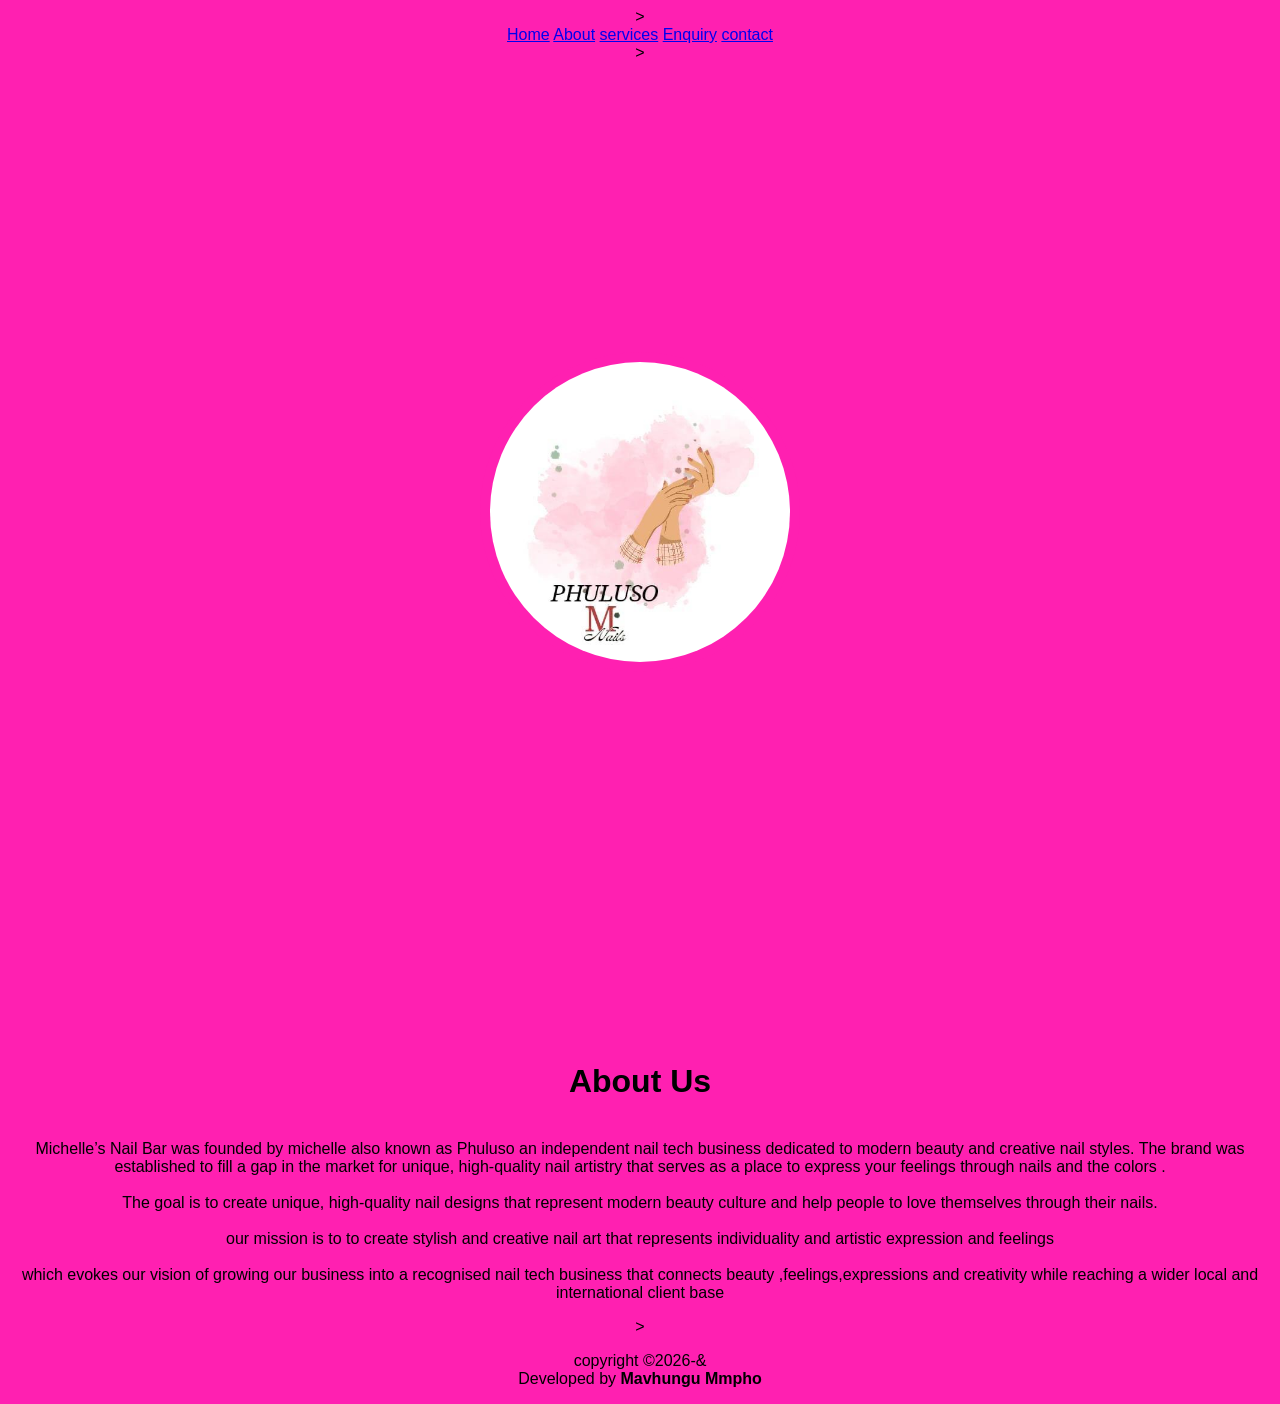
==== About.html @ 1bc6d543 "First commit" ====
<!DOCTYPE html>
<html lang="en">

  
<head>
    <meta charset="UTF-8">
    <meta name="viewport" content="width=device-width, initial-scale=1.0">
        <link rel="stylesheet" href="style.css">
    <title>About</title>
</head>

<body>

    <header>
        <!--This is my Nav it is the same in all pages -->>
        <nav>
            <a href="index.html">Home</a>
            <a href="About.html">About</a>
            <a href="service.html">services</a>
            <a href="enquiry.html">Enquiry</a>
            <a href="contact.html">contact</a>
        </nav>
    </header>

    <!--my main includes the logo and information about the business(about us) -->>
    <main>
   <div class="wrapper">
<div class="logo">
    <img src="logo/Nail Tech Logo.jpeg"alt="">

</div>

   <div class="intro">
 <h1 style="text-align: center;"> About Us</h1>
<p><br>Michelle’s Nail Bar was founded by michelle also known as Phuluso  an independent nail tech business dedicated to modern beauty and creative nail styles. The brand was established to fill a gap in the market for unique, high-quality nail artistry that serves as a place to express your feelings through nails and the colors .<br>
	
	<br> The goal is to create unique, high-quality nail designs that represent modern beauty culture and help people to love themselves through their nails.<br>
	<br> our mission is to to create stylish and creative nail art that represents individuality and artistic expression and feelings <br>
    <br>which evokes our vision of  growing our business into a recognised nail tech business that connects beauty ,feelings,expressions and creativity while reaching a wider local and international client base<br>

   </div>
   </div>
</main>
   <!--This is my footer it is the same in all pages -->>
<footer>
<div class=" footer-bottom">
    <p>copyright &copy;2026-&amp;
<br>
Developed by<b> Mavhungu Mmpho</b>

    </p>


</div>

    </footer>

   
</body>
</html>
---- style.css ----
body{
    /*margin: 0;*/
    font-family: 'Lucida Sans', 'Lucida Sans Regular', 'Lucida Grande', 'Lucida Sans Unicode', Geneva, Verdana, sans-serif;
    background-color:rgb(255, 32, 177);;
    align-items: center;
    text-align: center;
    
}

.service{
    padding: 40px 20px;
    text-align: center;
}

.service h1{
    color: #bf0000;
    padding-bottom: 30px;
    text-align: center;
}

.services-container{
    display: flex;
    justify-content: center;
    gap: 20px;
    flex-wrap: wrap;
}

.service-card{
    background-color: #fea3d5;
    width: 247px;
    padding: 20px;
    border-radius: 10px;
    box-shadow: 0px 4px 10px rgba(0,0,0,0.1);
    transform: transform 0.7s;
}

.service-card:hover{
    transform: translateY(-10px);
}

.service-card h2{
    color: #0077cc;
}

.service-card p{
    font-size:large;
    font-family: Verdana, Geneva, Tahoma, sans-serif;
    color: #555;
}






.images-container{

    margin-top: 30px;
    display: flex;
    justify-content: center;
    gap: 20px;
    flex-wrap: wrap;
}

.image-card{


   border-radius: 10px;
    border-width: 2px;
   background-color: #fea3d5;
   text-align: center;
   align-items: center;
   width: 380px;
   margin:5px;

}



.image-card p{

    font-family:Arial, Helvetica, sans-serif;
    font-size: 25px;
    font-weight: bold;
    color:#0077cc;
}

.image-card img{

    margin: 10px;
    border-radius: 5px;
}
   
    .container{
min-height: 100vh;
background: #fea3d5;
display: flex;
align-items:center;
background:url("bg.png") no-repeat center center/cover;

}
.container form{
width: 670px;
height: 400px;
display: flex;
justify-content: center;
box-shadow: 20px 30px 50px rgb( 0,0,0);
border-radius: 15px;
background:rgba(255,255,255,0.1);
    
flex-wrap:wrap;
}

.container form h1{
color: #fea3d5;
font-weight: 500;
margin-top: 20px;
text-align: center;
}

.contact form input{
width: 290px;
height: 40px;
padding-left: 10px;
outline: none;
border: none;
font-size: 20px;
margin-bottom: 10px;
background: none;
border-bottom:  2px solid white;
}
.container form input::placeholder{

    color: beige;
}

.container form #LastName,
.container form #mobile{
margin-left: 20px;

}

.container form h4{
color: beige;
font-weight: 300px;
width: 600px;
margin-top: 20px;
}

.container form textarea{
background: none;
border: none;
border-bottom: 2px solid #fff;
color: #171617;
font-weight: 200;
font-size: 15px;
padding: 10px;
outline: none;
min-width: 300px;
max-width: 400px;
min-height: 80px;
max-height: 80px;
}
textarea ::-webkit-scrollbar{

 width: 1em;   
}
textarea ::-webkit-scrollbar-thumb{
background-color: rgb(255, 32, 177);
}
.container form #button{
    border: none;
background: #fff;
border-radius: 5px;
margin-top: 20px;
font-weight: 600;
font-size: 20px;
color: black;
width: 100px;
padding: 0;
margin-right: 500px;
margin-bottom: 30px;
transition: 0,3s;

}
.container form #button :hover{
    opacity: 0.7;
}





form{


    align-items: center;
    text-align: center;
}











.row {

    display: flex;
    text-align: center;
    align-items: center;





}
.row input{

    
    height: 50px;
    width:60%;

    margin: 10px;
    text-align: center;
    
   
   
  
}


textarea{


    height: 100px;
    width: 500px;
    text-align: center;
}


#button{

    height: 65px;
    width: 200px;
}


.contacts-container{
 background-color: #fea3d5;
    width: 247px;
    padding: 20px;
    border-radius: 10px;
    box-shadow: 0px 4px 10px rgba(0,0,0,0.1);
    transform: transform 0.7s;
}
img{
width: 350px;
max-width:400px;
object-fit: cover;
vertical-align: middle;


}
.wrapper{
    margin: 0px;
padding: 0px;
box-sizing: border-box;
display:flex;
flex-wrap: wrap;
align-items: center;
justify-content: space-around;
gap: 5rem;
flex: 1;

}
.logo{

    width: 100%;
    height: 100vh;
display: flex;
justify-content: center;
align-items: center;
background-color:rgb(255, 32, 177);

}
.logo img{
height: 300px;
width: 300px;
border-radius: 50%;
border: 10px solid rgb(255, 32, 177);

}
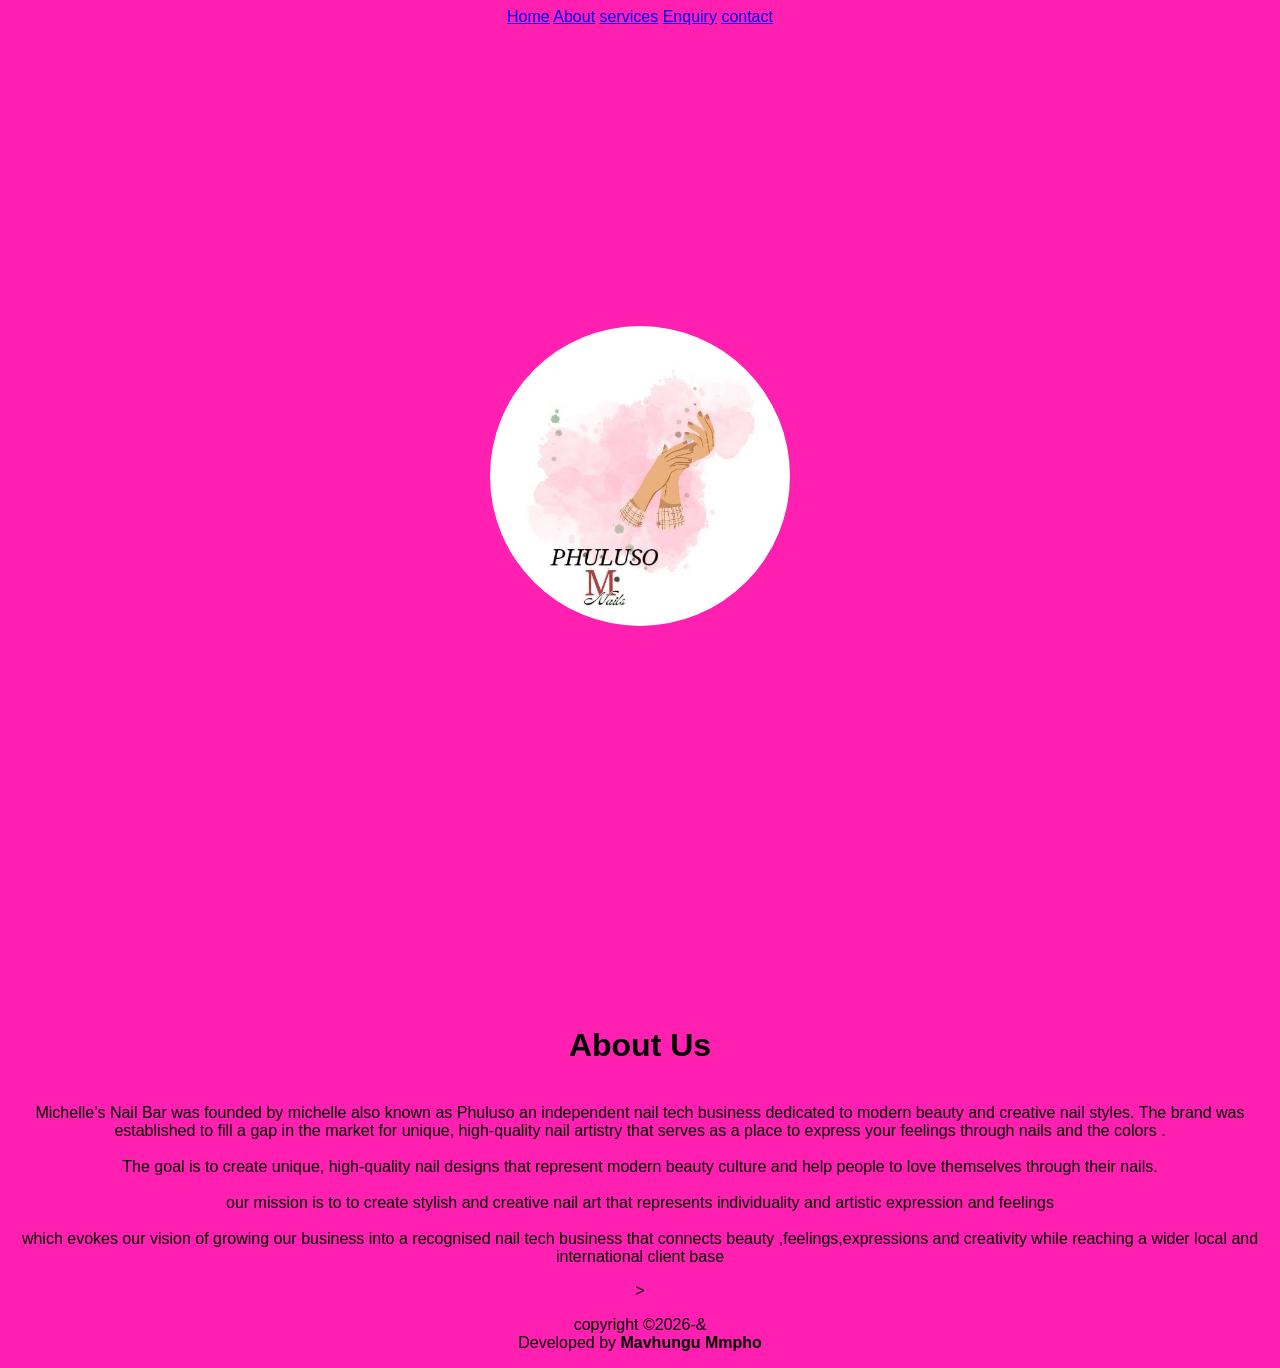
==== commit 1fcd6d08: "change in the navigation bar" ====
--- a/About.html
+++ b/About.html
@@ -12,7 +12,7 @@
 <body>
 
     <header>
-        <!--This is my Nav it is the same in all pages -->>
+        <!--This is my Nav it is the same in all pages -->
         <nav>
             <a href="index.html">Home</a>
             <a href="About.html">About</a>
@@ -22,7 +22,7 @@
         </nav>
     </header>
 
-    <!--my main includes the logo and information about the business(about us) -->>
+    <!--my main includes the logo and information about the business(about us) -->
     <main>
    <div class="wrapper">
 <div class="logo">
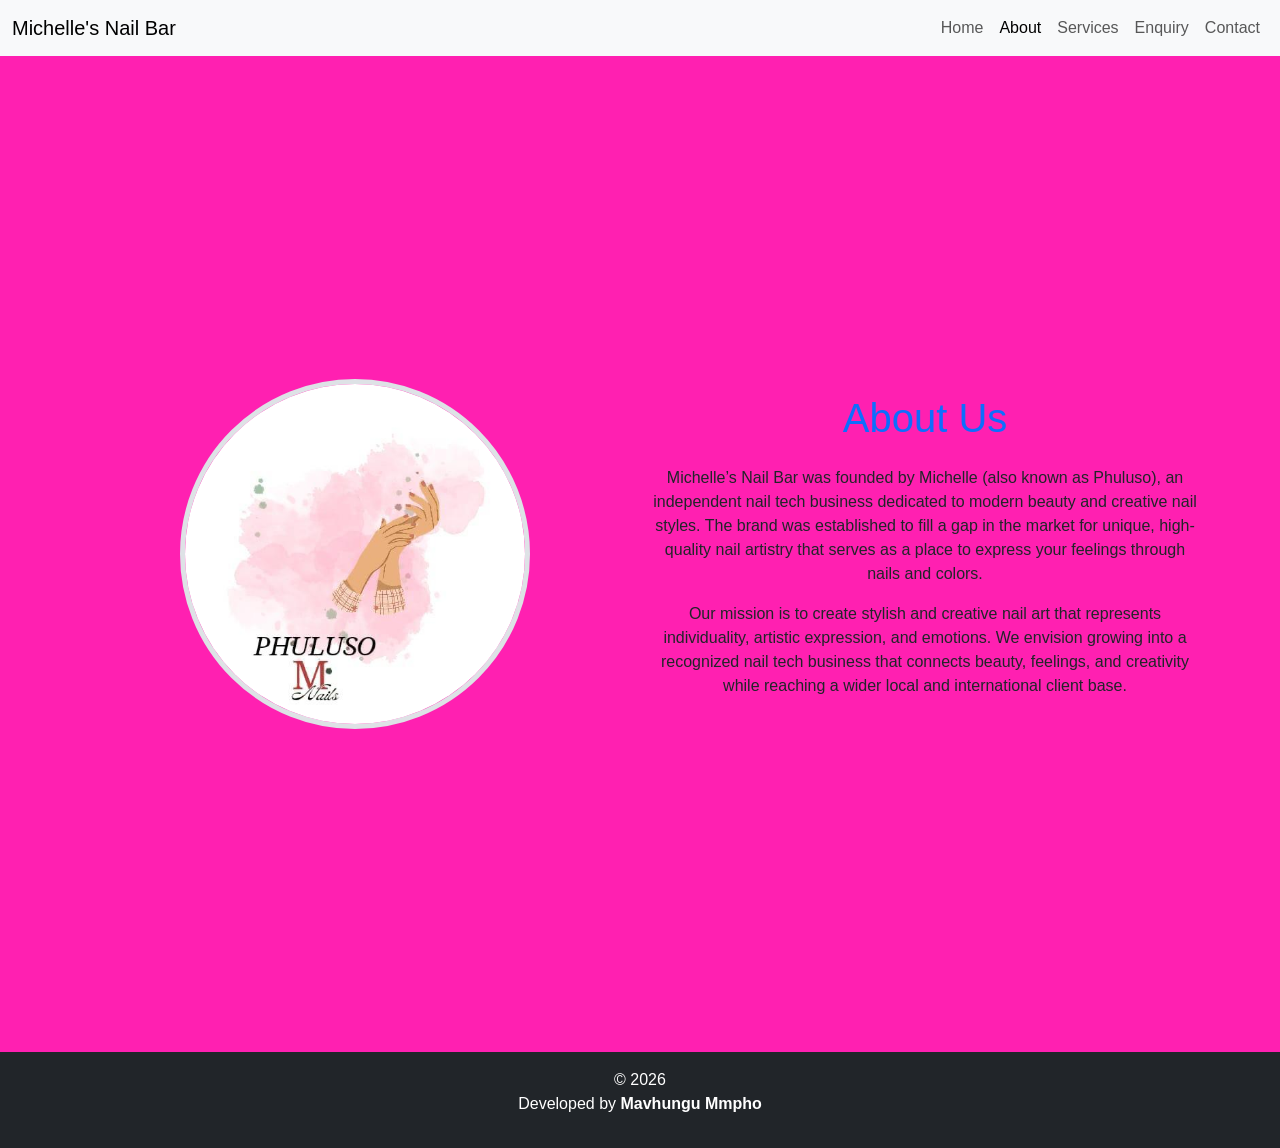
==== commit ce29c7e5: "i added bootstrap for the responsive side navigation bar" ====
--- a/About.html
+++ b/About.html
@@ -1,60 +1,74 @@
 <!DOCTYPE html>
 <html lang="en">
+<head>
+  <meta charset="UTF-8">
+  <meta name="viewport" content="width=device-width, initial-scale=1.0">
+  <title>About - Michelle's Nail Bar</title>
 
-  
-<head>
-    <meta charset="UTF-8">
-    <meta name="viewport" content="width=device-width, initial-scale=1.0">
-        <link rel="stylesheet" href="style.css">
-    <title>About</title>
+  <!-- Bootstrap CSS (load first) -->
+  <link href="https://cdn.jsdelivr.net/npm/bootstrap@5.3.3/dist/css/bootstrap.min.css" rel="stylesheet">
+
+  <!-- Your custom CSS (load last so it overrides Bootstrap) -->
+  <link rel="stylesheet" href="style.css">
 </head>
+<body>
+  <!-- Header / Navbar -->
+  <header>
+    <nav class="navbar navbar-expand-lg navbar-light bg-light">
+      <div class="container-fluid">
+        <a class="navbar-brand" href="index.html">Michelle's Nail Bar</a>
 
-<body>
+        <!-- Hamburger button -->
+        <button class="navbar-toggler" type="button" data-bs-toggle="collapse" data-bs-target="#navbarNav">
+          <span class="navbar-toggler-icon"></span>
+        </button>
 
-    <header>
-        <!--This is my Nav it is the same in all pages -->
-        <nav>
-            <a href="index.html">Home</a>
-            <a href="About.html">About</a>
-            <a href="service.html">services</a>
-            <a href="enquiry.html">Enquiry</a>
-            <a href="contact.html">contact</a>
-        </nav>
-    </header>
+        <!-- Collapsible menu -->
+        <div class="collapse navbar-collapse" id="navbarNav">
+          <ul class="navbar-nav ms-auto">
+            <li class="nav-item"><a class="nav-link" href="index.html">Home</a></li>
+            <li class="nav-item"><a class="nav-link active" href="About.html">About</a></li>
+            <li class="nav-item"><a class="nav-link" href="service.html">Services</a></li>
+            <li class="nav-item"><a class="nav-link" href="enquiry.html">Enquiry</a></li>
+            <li class="nav-item"><a class="nav-link" href="contact.html">Contact</a></li>
+          </ul>
+        </div>
+      </div>
+    </nav>
+  </header>
 
-    <!--my main includes the logo and information about the business(about us) -->
-    <main>
-   <div class="wrapper">
-<div class="logo">
-    <img src="logo/Nail Tech Logo.jpeg"alt="">
+  <!-- Main Content -->
+  <main class="container my-5">
+    <div class="row align-items-center">
+      <!-- Logo -->
+      <div class="col-md-6 text-center">
+        <img src="logo/Nail Tech Logo.jpeg" alt="Logo" class="img-fluid rounded-circle border border-5 border-pink">
+      </div>
 
-</div>
+      <!-- About Text -->
+      <div class="col-md-6">
+        <h1 class="text-center text-primary mb-4">About Us</h1>
+        <p>
+          Michelle’s Nail Bar was founded by Michelle (also known as Phuluso), an independent nail tech business dedicated to modern beauty and creative nail styles. 
+          The brand was established to fill a gap in the market for unique, high-quality nail artistry that serves as a place to express your feelings through nails and colors.
+        </p>
+        <p>
+          Our mission is to create stylish and creative nail art that represents individuality, artistic expression, and emotions. 
+          We envision growing into a recognized nail tech business that connects beauty, feelings, and creativity while reaching a wider local and international client base.
+        </p>
+      </div>
+    </div>
+  </main>
 
-   <div class="intro">
- <h1 style="text-align: center;"> About Us</h1>
-<p><br>Michelle’s Nail Bar was founded by michelle also known as Phuluso  an independent nail tech business dedicated to modern beauty and creative nail styles. The brand was established to fill a gap in the market for unique, high-quality nail artistry that serves as a place to express your feelings through nails and the colors .<br>
-	
-	<br> The goal is to create unique, high-quality nail designs that represent modern beauty culture and help people to love themselves through their nails.<br>
-	<br> our mission is to to create stylish and creative nail art that represents individuality and artistic expression and feelings <br>
-    <br>which evokes our vision of  growing our business into a recognised nail tech business that connects beauty ,feelings,expressions and creativity while reaching a wider local and international client base<br>
+  <!-- Footer -->
+  <footer class="bg-dark text-white text-center py-3">
+    <p>
+      &copy; 2026 <br>
+      Developed by <b>Mavhungu Mmpho</b>
+    </p>
+  </footer>
 
-   </div>
-   </div>
-</main>
-   <!--This is my footer it is the same in all pages -->>
-<footer>
-<div class=" footer-bottom">
-    <p>copyright &copy;2026-&amp;
-<br>
-Developed by<b> Mavhungu Mmpho</b>
-
-    </p>
-
-
-</div>
-
-    </footer>
-
-   
+  <!-- Bootstrap JS -->
+  <script src="https://cdn.jsdelivr.net/npm/bootstrap@5.3.3/dist/js/bootstrap.bundle.min.js"></script>
 </body>
-</html>+</html>
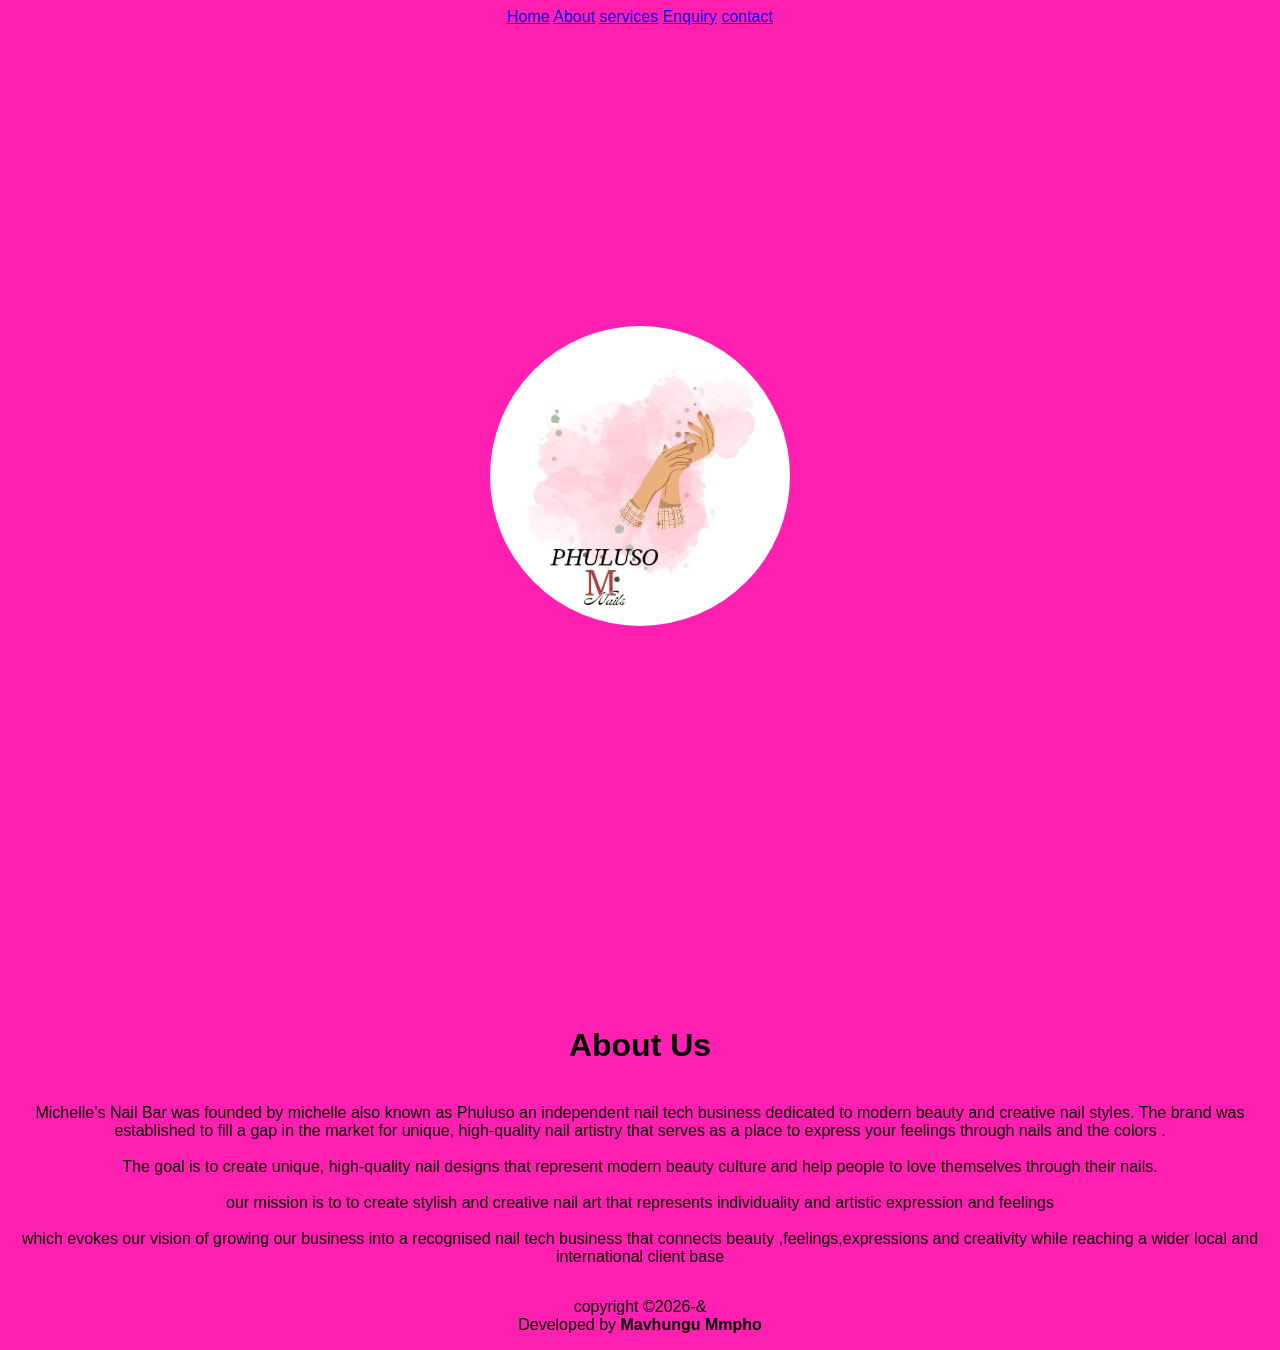
==== commit e7627c72: "i removed the hamburger menu icon" ====
--- a/About.html
+++ b/About.html
@@ -1,74 +1,60 @@
 <!DOCTYPE html>
 <html lang="en">
+
+  
 <head>
-  <meta charset="UTF-8">
-  <meta name="viewport" content="width=device-width, initial-scale=1.0">
-  <title>About - Michelle's Nail Bar</title>
+    <meta charset="UTF-8">
+    <meta name="viewport" content="width=device-width, initial-scale=1.0">
+        <link rel="stylesheet" href="style.css">
+    <title>About</title>
+</head>
 
-  <!-- Bootstrap CSS (load first) -->
-  <link href="https://cdn.jsdelivr.net/npm/bootstrap@5.3.3/dist/css/bootstrap.min.css" rel="stylesheet">
+<body>
 
-  <!-- Your custom CSS (load last so it overrides Bootstrap) -->
-  <link rel="stylesheet" href="style.css">
-</head>
-<body>
-  <!-- Header / Navbar -->
-  <header>
-    <nav class="navbar navbar-expand-lg navbar-light bg-light">
-      <div class="container-fluid">
-        <a class="navbar-brand" href="index.html">Michelle's Nail Bar</a>
+    <header>
+        
+        <nav>
+            <a href="index.html">Home</a>
+            <a href="About.html">About</a>
+            <a href="service.html">services</a>
+            <a href="enquiry.html">Enquiry</a>
+            <a href="contact.html">contact</a>
+        </nav>
+    </header>
 
-        <!-- Hamburger button -->
-        <button class="navbar-toggler" type="button" data-bs-toggle="collapse" data-bs-target="#navbarNav">
-          <span class="navbar-toggler-icon"></span>
-        </button>
+    
+    <main>
+   <div class="wrapper">
+<div class="logo">
+    <img src="logo/Nail Tech Logo.jpeg"alt="">
 
-        <!-- Collapsible menu -->
-        <div class="collapse navbar-collapse" id="navbarNav">
-          <ul class="navbar-nav ms-auto">
-            <li class="nav-item"><a class="nav-link" href="index.html">Home</a></li>
-            <li class="nav-item"><a class="nav-link active" href="About.html">About</a></li>
-            <li class="nav-item"><a class="nav-link" href="service.html">Services</a></li>
-            <li class="nav-item"><a class="nav-link" href="enquiry.html">Enquiry</a></li>
-            <li class="nav-item"><a class="nav-link" href="contact.html">Contact</a></li>
-          </ul>
-        </div>
-      </div>
-    </nav>
-  </header>
+</div>
 
-  <!-- Main Content -->
-  <main class="container my-5">
-    <div class="row align-items-center">
-      <!-- Logo -->
-      <div class="col-md-6 text-center">
-        <img src="logo/Nail Tech Logo.jpeg" alt="Logo" class="img-fluid rounded-circle border border-5 border-pink">
-      </div>
+   <div class="intro">
+ <h1 style="text-align: center;"> About Us</h1>
+<p><br>Michelle’s Nail Bar was founded by michelle also known as Phuluso  an independent nail tech business dedicated to modern beauty and creative nail styles. The brand was established to fill a gap in the market for unique, high-quality nail artistry that serves as a place to express your feelings through nails and the colors .<br>
+	
+	<br> The goal is to create unique, high-quality nail designs that represent modern beauty culture and help people to love themselves through their nails.<br>
+	<br> our mission is to to create stylish and creative nail art that represents individuality and artistic expression and feelings <br>
+    <br>which evokes our vision of  growing our business into a recognised nail tech business that connects beauty ,feelings,expressions and creativity while reaching a wider local and international client base<br>
 
-      <!-- About Text -->
-      <div class="col-md-6">
-        <h1 class="text-center text-primary mb-4">About Us</h1>
-        <p>
-          Michelle’s Nail Bar was founded by Michelle (also known as Phuluso), an independent nail tech business dedicated to modern beauty and creative nail styles. 
-          The brand was established to fill a gap in the market for unique, high-quality nail artistry that serves as a place to express your feelings through nails and colors.
-        </p>
-        <p>
-          Our mission is to create stylish and creative nail art that represents individuality, artistic expression, and emotions. 
-          We envision growing into a recognized nail tech business that connects beauty, feelings, and creativity while reaching a wider local and international client base.
-        </p>
-      </div>
-    </div>
-  </main>
+   </div>
+   </div>
+</main>
+   
+<footer>
+<div class=" footer-bottom">
+    <p>copyright &copy;2026-&amp;
+<br>
+Developed by<b> Mavhungu Mmpho</b>
 
-  <!-- Footer -->
-  <footer class="bg-dark text-white text-center py-3">
-    <p>
-      &copy; 2026 <br>
-      Developed by <b>Mavhungu Mmpho</b>
     </p>
-  </footer>
 
-  <!-- Bootstrap JS -->
-  <script src="https://cdn.jsdelivr.net/npm/bootstrap@5.3.3/dist/js/bootstrap.bundle.min.js"></script>
+
+</div>
+
+    </footer>
+
+   
 </body>
-</html>
+</html>
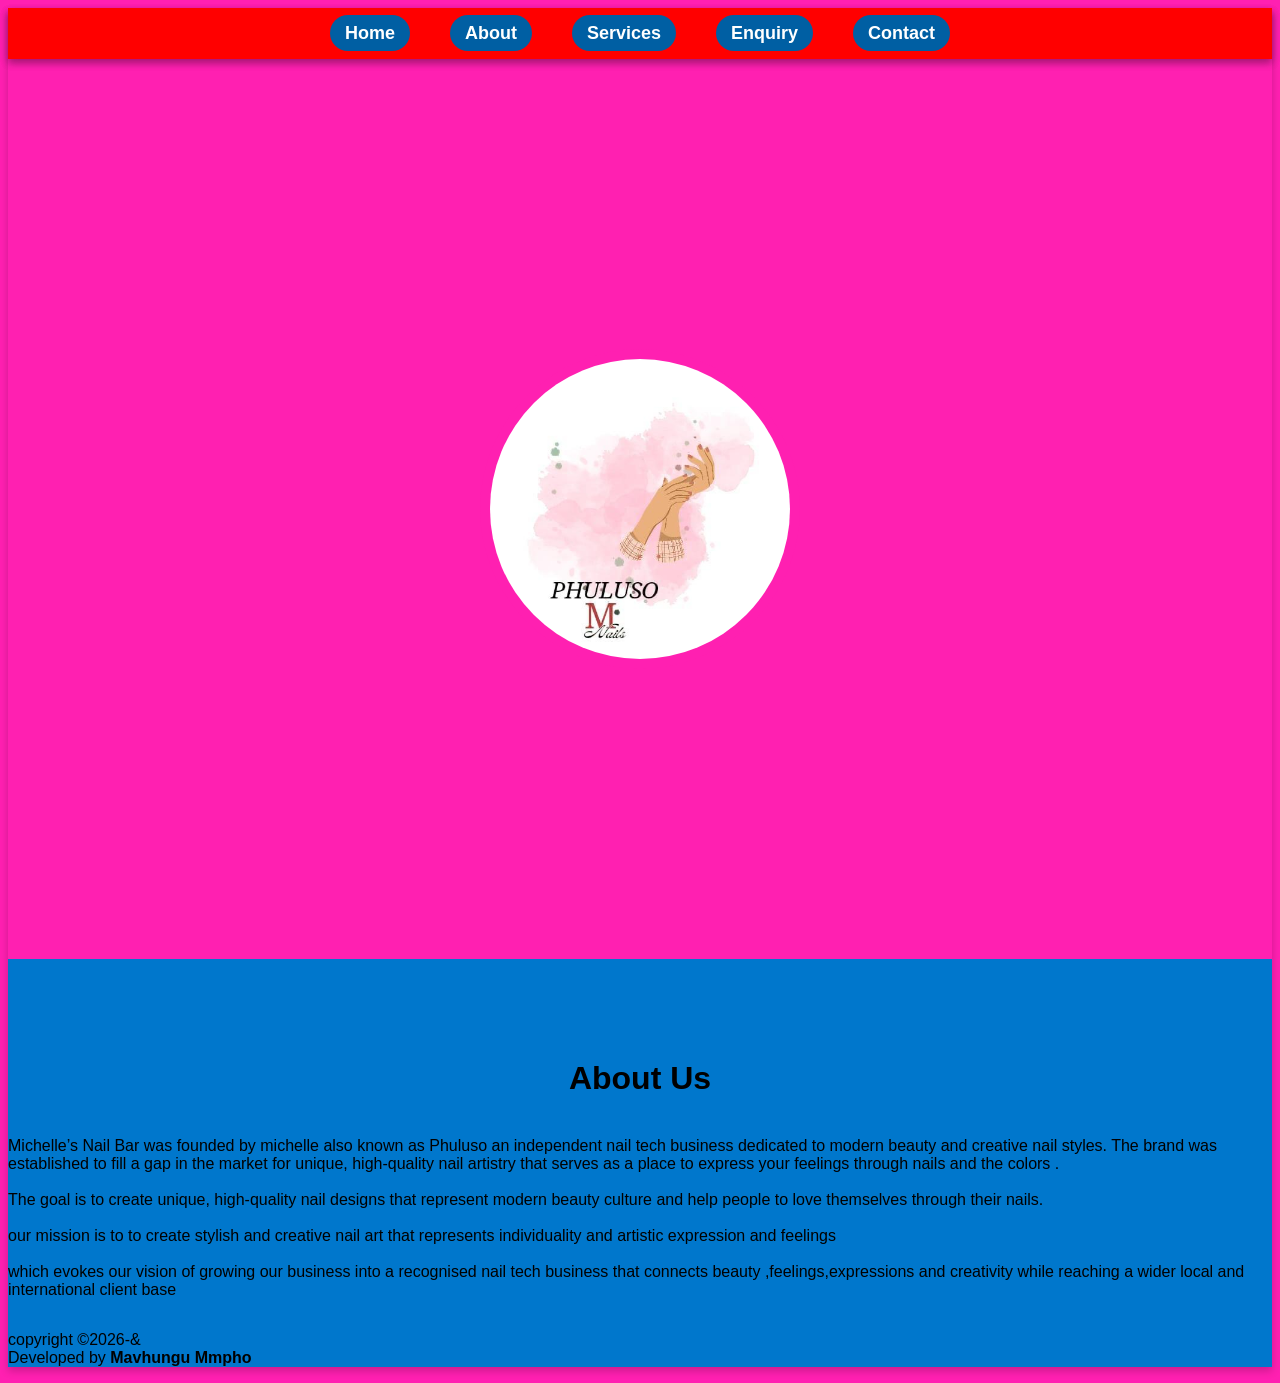
==== commit e06f4d1e: "i improved the nav bar" ====
--- a/About.html
+++ b/About.html
@@ -13,13 +13,15 @@
 
     <header>
         
-        <nav>
-            <a href="index.html">Home</a>
-            <a href="About.html">About</a>
-            <a href="service.html">services</a>
-            <a href="enquiry.html">Enquiry</a>
-            <a href="contact.html">contact</a>
-        </nav>
+           <header>
+      <div id="nav">
+        <span><a href="index.html">Home</a></span>
+        <span><a href="About.html">About</a></span>
+        <span><a href="service.html">Services</a></span>
+        <span><a href="enquiry.html">Enquiry</a></span>
+        <span><a href="contact.html">Contact</a></span>
+</div>
+
     </header>
 
     
--- a/style.css
+++ b/style.css
@@ -1,9 +1,9 @@
 body{
     /*margin: 0;*/
     font-family: 'Lucida Sans', 'Lucida Sans Regular', 'Lucida Grande', 'Lucida Sans Unicode', Geneva, Verdana, sans-serif;
-    background-color:rgb(255, 32, 177);;
+    background-color:rgb(255, 32, 177);
     align-items: center;
-    text-align: center;
+    /*text-align: center;*/
     
 }
 
@@ -67,7 +67,7 @@
 
    border-radius: 10px;
     border-width: 2px;
-   background-color: #fea3d5;
+   background-color: #a88f9d;
    text-align: center;
    align-items: center;
    width: 380px;
@@ -198,16 +198,6 @@
     text-align: center;
 }
 
-
-
-
-
-
-
-
-
-
-
 .row {
 
     display: flex;
@@ -294,4 +284,35 @@
 border-radius: 50%;
 border: 10px solid rgb(255, 32, 177);
 
-} +}
+/* Navbar Styling */
+header {
+    background-color: #0077cc; /* blue background */
+    box-shadow: 0px 4px 8px rgba(0,0,0,0.2);
+    position: sticky;
+    top: 0;
+    z-index: 1000;
+}/* Navbar Styling */
+#nav {
+    background-color: red; /* blue background */
+    box-shadow: 0px 4px 8px rgba(0,0,0,0.2);
+    position: sticky;
+    top: 0;
+    z-index: 1000;
+
+    display: flex;
+    justify-content: center;
+    align-items: center;
+    padding: 15px 0;
+    gap: 40px; /* space between links */
+}
+
+#nav span a {
+    text-decoration: none;
+    font-size: 18px;
+    font-weight: bold;
+    color: #fff; /* white text */
+    padding: 8px 15px;
+    border-radius: 25px;
+    background-color: #005fa3; /* darker blue pill background */
+}
